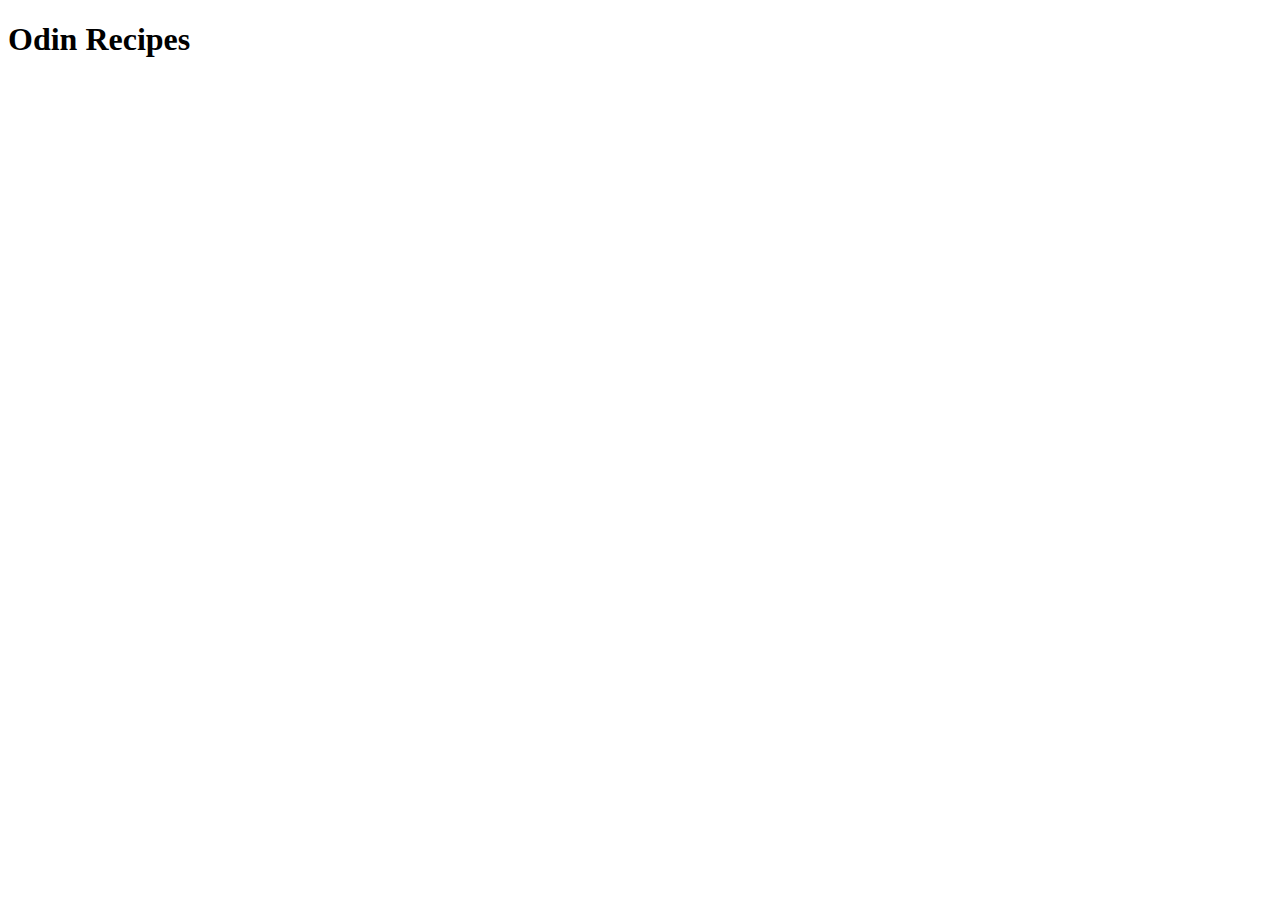
==== index.html @ b91ce671 "Create index.html and boilerplate html code" ====
<!DOCTYPE html>
<html lang="en">
    <head>
        <meta charset="utf-8">
        <title>
            odin-recipes
        </title>
    </head>
    <body>
        <h1>Odin Recipes</h1>
    </body>

</html>
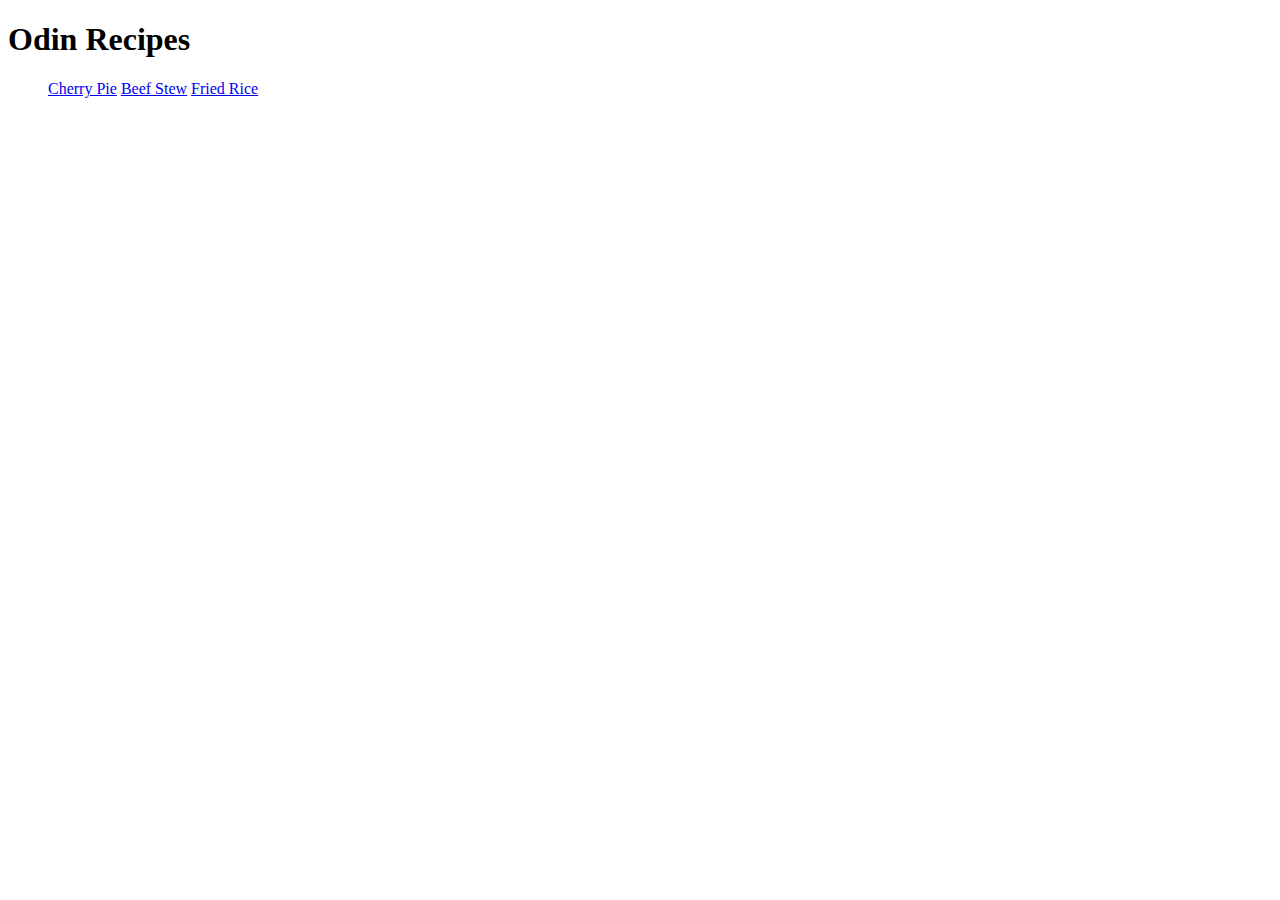
==== commit 849eaac1: "Create additional recipe pages and links to them on index.html" ====
--- a/index.html
+++ b/index.html
@@ -8,6 +8,12 @@
     </head>
     <body>
         <h1>Odin Recipes</h1>
+        <ul>
+            <a href="recipes/cherry_pie.html">Cherry Pie</a>
+            <a href="recipes/beef_stew.html">Beef Stew</a>
+            <a href="recipes/fried_rice.html">Fried Rice</a>
+        </ul>
+        
     </body>
 
 </html>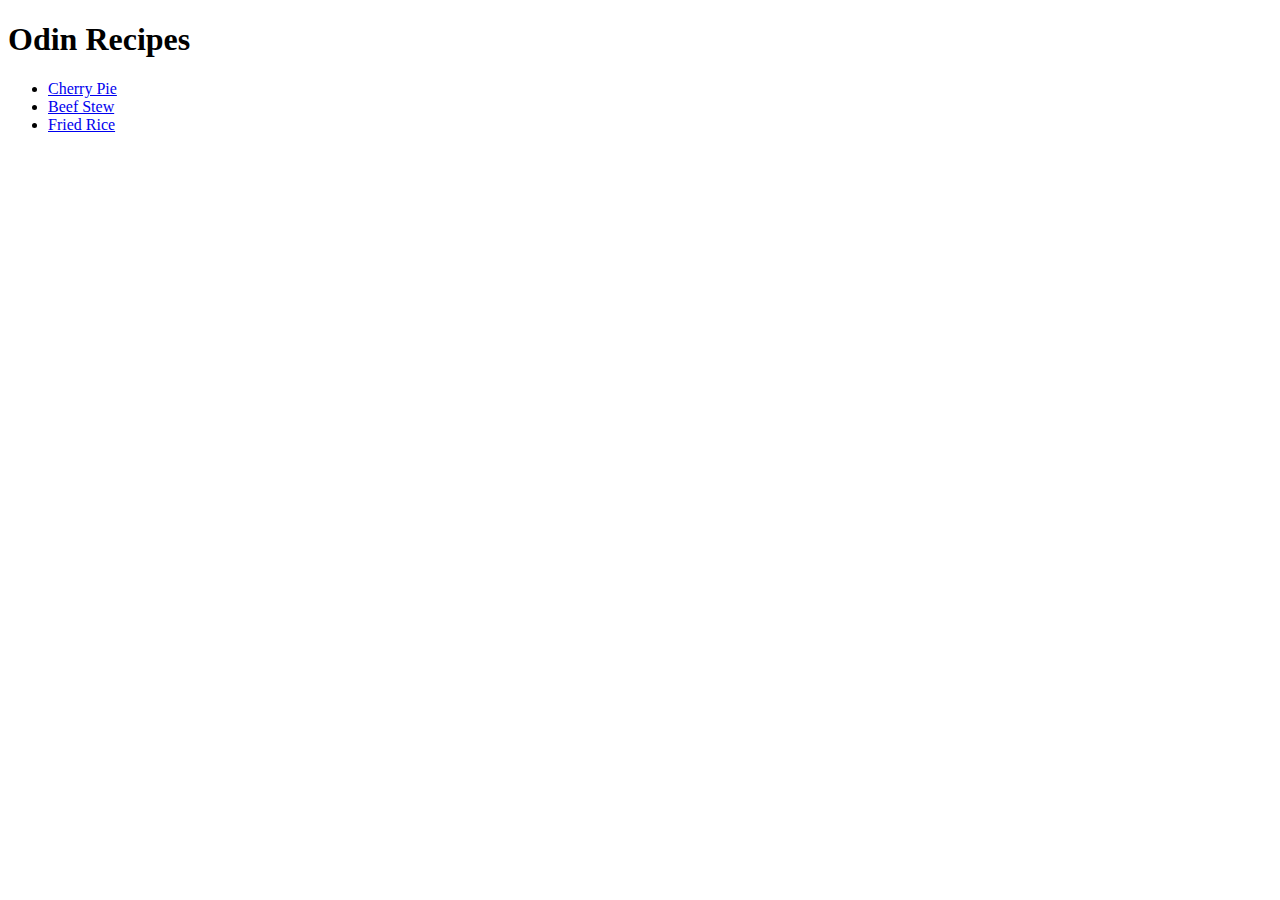
==== commit 467b3825: "Put menu items in a list" ====
--- a/index.html
+++ b/index.html
@@ -9,9 +9,9 @@
     <body>
         <h1>Odin Recipes</h1>
         <ul>
-            <a href="recipes/cherry_pie.html">Cherry Pie</a>
-            <a href="recipes/beef_stew.html">Beef Stew</a>
-            <a href="recipes/fried_rice.html">Fried Rice</a>
+            <li><a href="recipes/cherry_pie.html">Cherry Pie</a></li>
+            <li><a href="recipes/beef_stew.html">Beef Stew</a></li>
+            <li><a href="recipes/fried_rice.html">Fried Rice</a></li>
         </ul>
         
     </body>
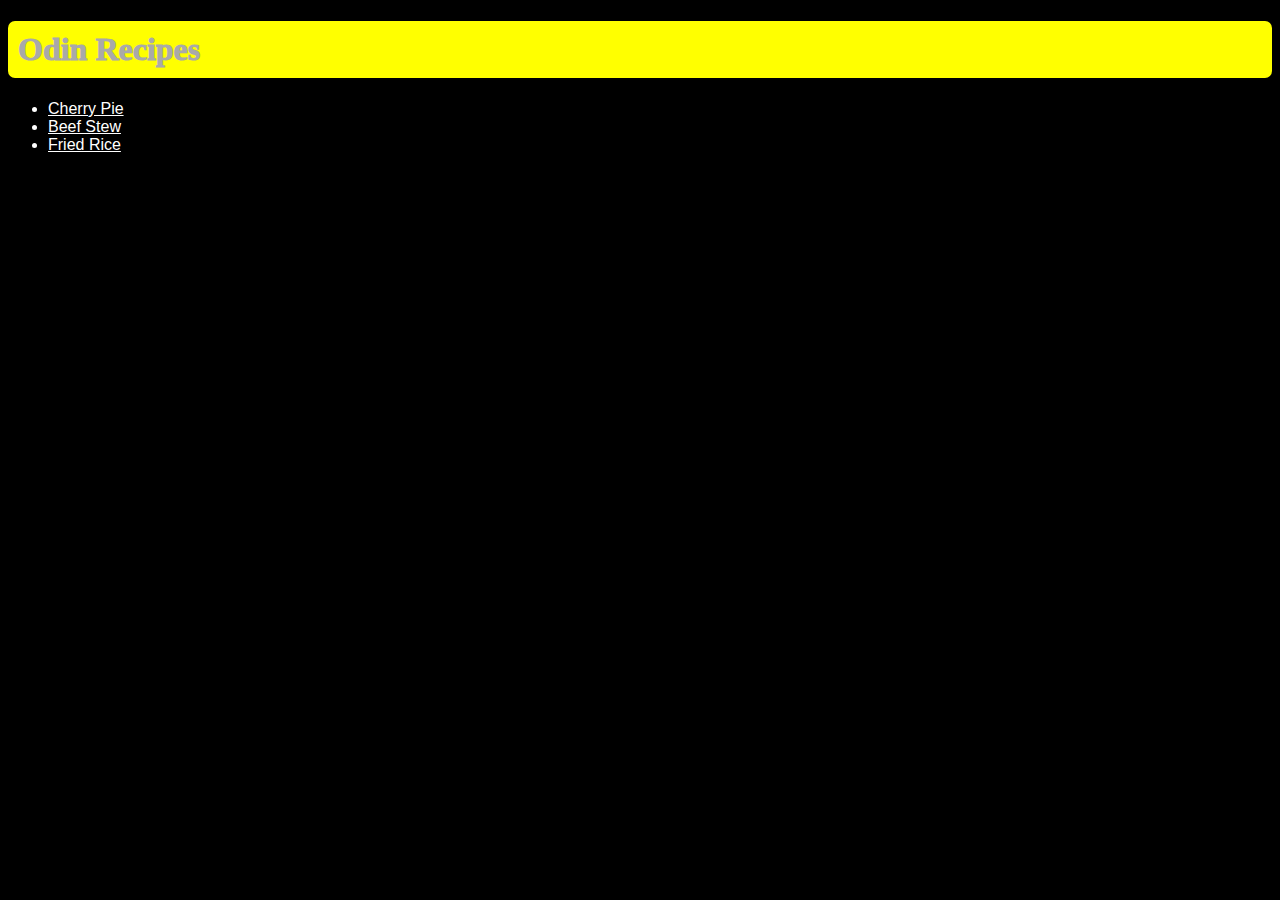
==== commit 2d12e48e: "Add external CSS file and link to pages" ====
--- a/index.html
+++ b/index.html
@@ -5,6 +5,7 @@
         <title>
             odin-recipes
         </title>
+        <link rel="stylesheet" href="styles.css">
     </head>
     <body>
         <h1>Odin Recipes</h1>
--- a/styles.css
+++ b/styles.css
@@ -0,0 +1,31 @@
+h1 {
+    color: darkgrey;
+    background-color: yellow;
+    padding: 10px;
+    border-radius: 7px;
+    font-weight: 1000;
+
+}
+
+li {
+    font-family: Arial, Helvetica, sans-serif;
+    color: white;
+
+}
+
+* {
+    background-color: black;
+}
+
+a:link {
+    color: white;
+}
+
+a:visited {
+    color: aqua;
+}
+
+img {
+    width: 50%;
+    height: auto;
+}